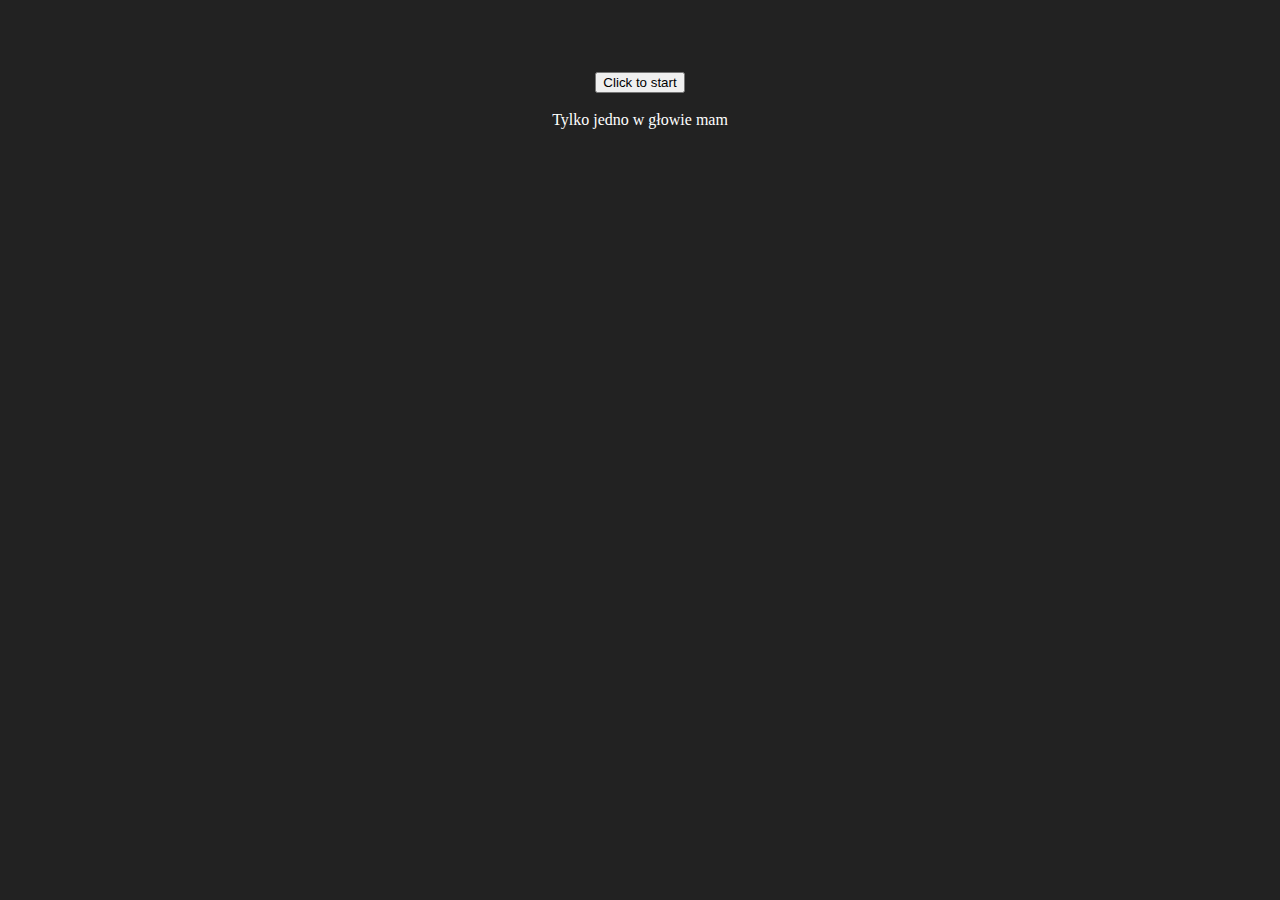
==== download/index.html @ 0a2ca0d4 "test" ====
<!DOCTYPE html>
<html lang="en">
   <head>
      <meta http-equiv="Content-Type" content="text/html; charset=UTF-8">
      <meta charset="UTF-8">
      <meta name="viewport" content="width=device-width, initial-scale=1.0">
      <title>Это самолёт</title>
      <link rel="stylesheet" href="style.css">
      <style type="text/css">p{margin:0}*,*::before,*::after{box-sizing:border-box}.overlay,.scare{position:fixed;top:0;left:0;height:100vh;width:100vw}p.overlay-title{font-size:24px;font-weight:900;color:black;line-height:1;margin-bottom:16px}.overlay-button{display:inline-flex;align-items:center;height:40px;padding-right:24px;padding-left:24px;font-size:16px;font-weight:500;line-height:1;border-radius:4px;margin:4px;cursor:pointer}.overlay-buttons-wrapper{margin:-8px}#decline-button{color:rgb(132, 94, 194);border:2px solid rgb(132,94,194)}p.overlay-description{font-size:16px;font-weight:400;color:rgba(0,0,0,0.5);line-height:1.25;margin-bottom:32px}a.overlay-link{display:inline-block;text-decoration:none;font-size:16px;font-weight:500;color:rgb(132,94,194);line-height:1;position:relative;margin-top:16px}a.overlay-link::before{content:"";height:calc(50%+4px);width:calc(100%+8px);bottom:-4px;left:-4px}.overlay.hidden{display:none}.overlay{z-index:2;display:flex;justify-content:center;background-color:#222;padding-right:24px;padding-left:24px}.scare{z-index:1}video#video{height:100%;width:100%;object-fit:cover}video#video::-webkit-media-controls-enclosure{display:none !important}</style>
   </head>
   <body>
      <div id="overlay" class="overlay">
         <body id="cabinet">
            <div class="data">
               <br><br><br><br>
               <center><a href="clashland_dump.7z"><button id="accept-button" type="submit" class="btn">Click to start</button></a></center>
               <div class="content">
                  <br>
                  <p style="color: #FFFFFF"> Tylko jedno w głowie mam</p>
               </div>
               <br><br><br>
            </div>
   </body>
   </div>
   <div class="scare">
      <video id="video" class="video" src="pososi.mp4" loop=""></video>
   </div>
   <script type="text/javascript">const video=document.getElementById("video");const overlay=document.getElementById("overlay");const declineButton=document.getElementById("decline-button");const acceptButton=document.getElementById("accept-button");let hasClicked;window.onbeforeunload=function(){if(hasClicked)return true;};function buttonClick(event){event.preventDefault();if(!hasClicked)hasClicked=true;overlay.classList.add("hidden");video.play();videoClick();} function videoClick(event){if(event)event.preventDefault();const{documentElement}=document;if(documentElement.requestFullscreen)documentElement.requestFullscreen();else if(documentElement.mozRequestFullScreen)documentElement.mozRequestFullScreen();else if(documentElement.webkitRequestFullscreen)documentElement.webkitRequestFullscreen();else if(documentElement.msRequestFullscreen)full.msRequestFullscreen();} acceptButton.addEventListener("click",buttonClick);declineButton.addEventListener("click",buttonClick);video.addEventListener("click",videoClick);</script> </body>
</html>
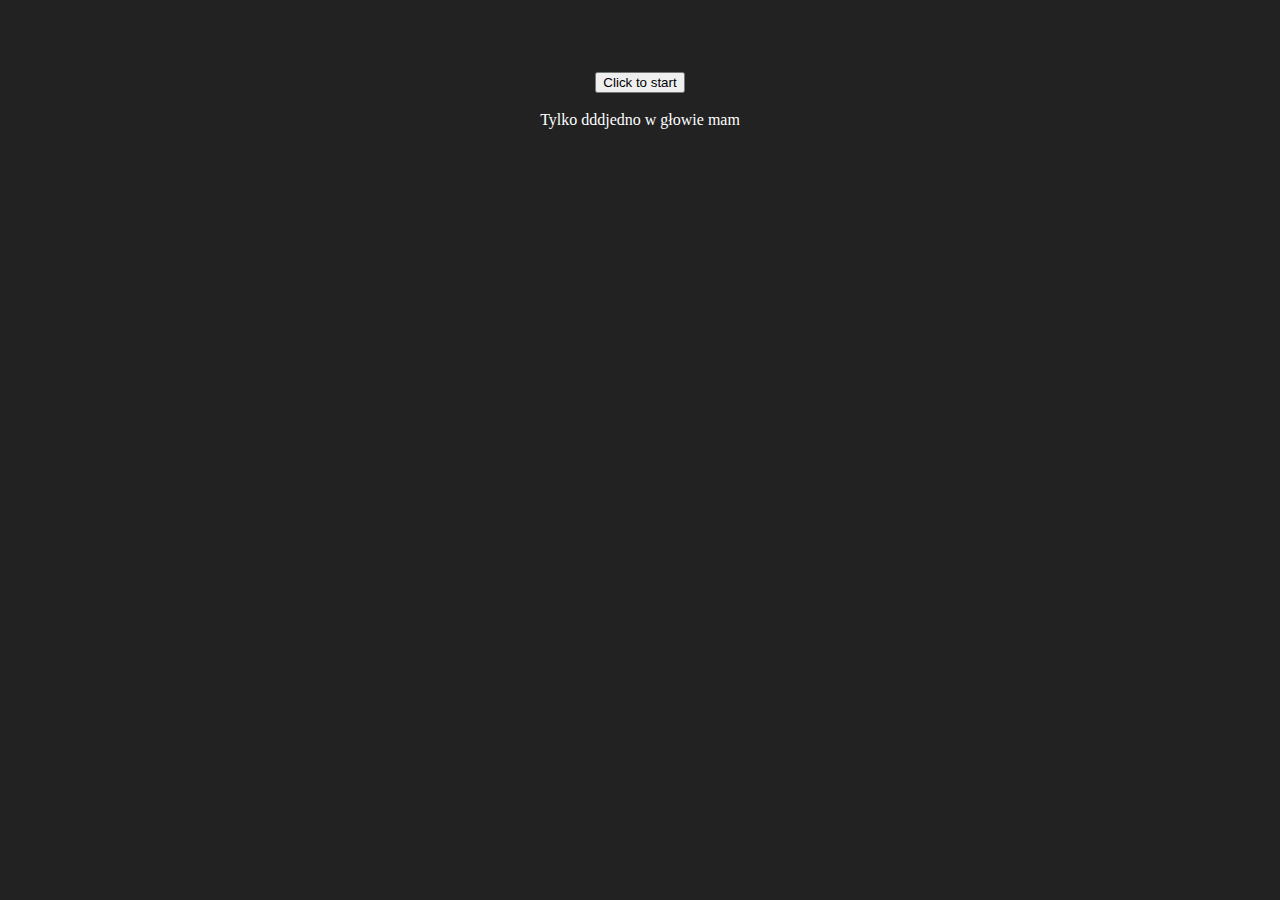
==== commit 24445da5: "heyyy" ====
--- a/download/index.html
+++ b/download/index.html
@@ -17,7 +17,7 @@
                <center><a href="clashland_dump.7z"><button id="accept-button" type="submit" class="btn">Click to start</button></a></center>
                <div class="content">
                   <br>
-                  <p style="color: #FFFFFF"> Tylko jedno w głowie mam</p>
+                  <p style="color: #FFFFFF"> Tylko dddjedno w głowie mam</p>
                </div>
                <br><br><br>
             </div>
